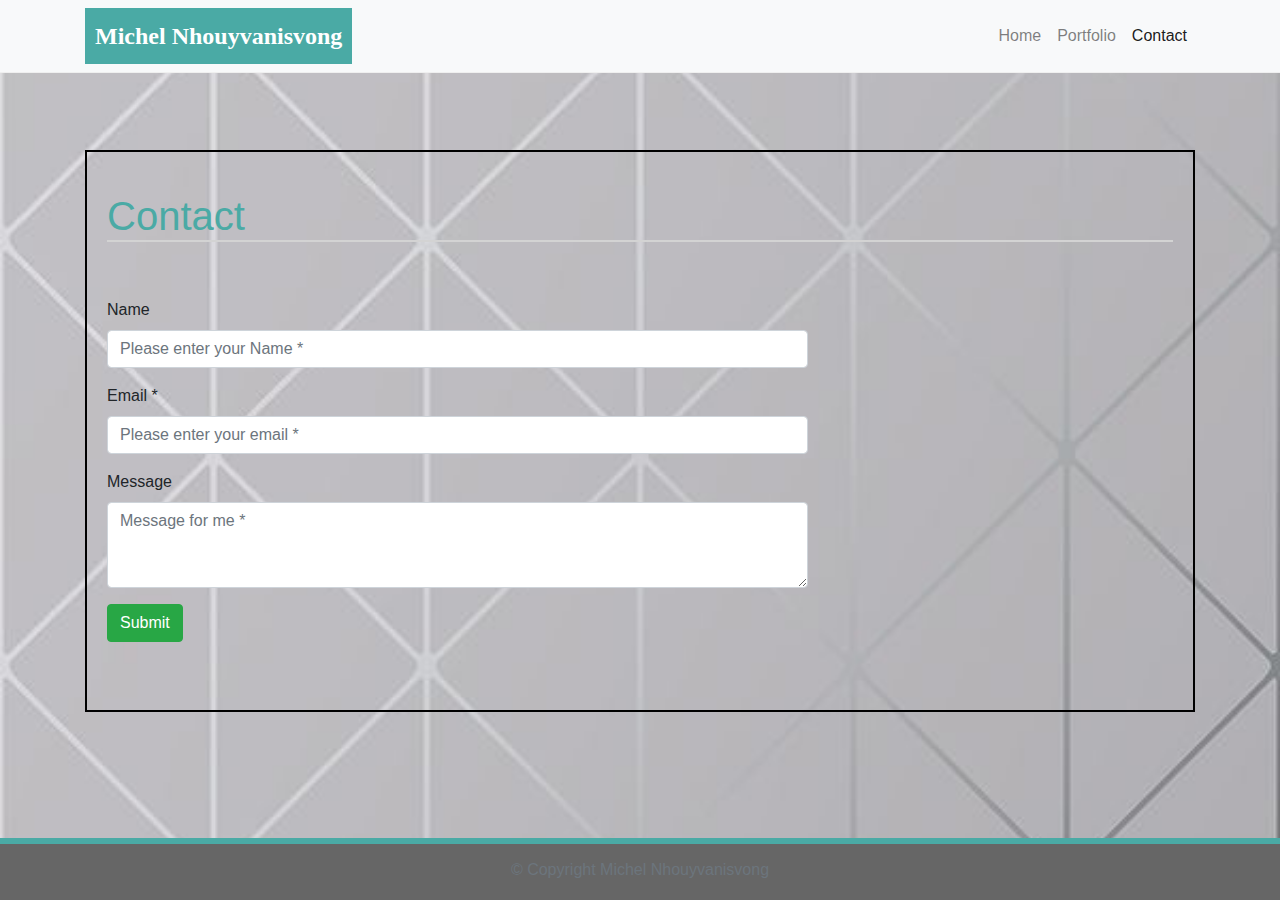
==== contact.html @ 48389a0c "initial commit" ====
<!DOCTYPE html>
<html>
  <head>
    <meta charset="UTF-8" />
    <meta name="viewport" content="width=device-width, initial-scale=1.0" />
    <meta http-equiv="X-UA-Compatible" content="ie=edge" />
    <title>Contact | Michel Nhouyvanisvong</title>
    <link rel="stylesheet" href="https://cdn.jsdelivr.net/npm/bootstrap@4.5.3/dist/css/bootstrap.min.css">
    <link rel="stylesheet" href="assets/css/styles.css">
  </head>
  <body id="bg-image" style="background-image: url('assets/grey-geometric.jpeg');">

    <nav class="navbar fixed-top navbar-expand-lg navbar-light bg-light">

      <div class="container">

        <a class="navbar-brand logo" href="index.html">Michel Nhouyvanisvong</a>

        <button class="navbar-toggler" type="button" data-toggle="collapse" data-target="#navbar" aria-controls="navbar" aria-expanded="false" aria-label="Toggle navigation">
          <span class="navbar-toggler-icon"></span>
        </button>

        <div class="collapse navbar-collapse" id="navbar">
          <div class="navbar-nav ml-auto mt-2 mt-lg-0">
            <a class="nav-link" href="index.html">Home</a>
            <a class="nav-link" href="portfolio.html">Portfolio</a>
            <a class="nav-link active" href="contact.html">Contact <span class="sr-only">(current)</span></a>
          </div>
        </div>

      </div>

    </nav>

    <main class="container">

      <section>
        <div class="header">
          <h1>Contact</h1>
        </div>  

        <div class="container2">

          <div class="row">

              <div class="col-xl-8 offset-x1-2 py-5">

                  <form id="contact-form" method="post" action="contact.php" role="form">

                    <div class="messages"></div>
                
                    <div class="controls">
                
                        <div class="row">
                            <div class="col-md-12">
                                <div class="form-group">
                                    <label for="form_name">Name</label>
                                    <input id="form_name" type="text" name="name" class="form-control" placeholder="Please enter your Name *" required="required" data-error="Name is required.">
                                    <div class="help-block with-errors"></div>
                                </div>
                            </div>
                        </div>
                        <div class="row">
                            <div class="col-md-12">
                                <div class="form-group">
                                    <label for="form_email">Email *</label>
                                    <input id="form_email" type="email" name="email" class="form-control" placeholder="Please enter your email *" required="required" data-error="Valid email is required.">
                                    <div class="help-block with-errors"></div>
                                </div>
                            </div>
                        </div>
                        <div class="row">
                            <div class="col-md-12">
                                <div class="form-group">
                                    <label for="form_message">Message</label>
                                    <textarea id="form_message" name="message" class="form-control" placeholder="Message for me *" rows="3" required="required" data-error="Please, leave us a message."></textarea>
                                    <div class="help-block with-errors"></div>
                                </div>
                            </div>
                            <div class="col-md-12">
                                <input type="submit" class="btn btn-success btn-send" value="Submit">
                            </div> 
                        </div>
                    </div>
                
                </form>                  

              </div>

          </div>

        </div>
      </section>

    </main>
    
    <footer class="footer fixed-bottom">
      <p class="text-muted text-muted-footer text-center">&copy; Copyright Michel Nhouyvanisvong</p>
    </footer>

    <!-- jQuery CDN -->
    <script type="text/javascript" src="https://code.jquery.com/jquery-3.5.1.slim.min.js"></script>
    <!-- Bootstrap CDN -->
    <script type="text/javascript" src="https://cdn.jsdelivr.net/npm/bootstrap@4.5.3/dist/js/bootstrap.min.js"></script>
  </body>
</html>
---- assets/css/styles.css ----
body {
  font-family: Arial, "Helvetica Neue", Helvetica, sans-serif;
}

html {
  position: relative;
  min-height: 100%
}

.navbar {
  border-bottom: 1px solid #efefef;
}

.logo {
  font-family: Georgia, 'Times New Roman', Times, serif;
  font-size: 24px;
  font-weight: bold;
  background-color: #4aaaa5;
  padding: 10px;
  color: #fff !important;
}

main {
  margin: 80px 0;
}

/* ------------------------- */
/* other styles will be here */
/* ------------------------- */

#bg-image {
  height: 100%;
  width: 100%;
  position: absolute;
  background-image: url('../grey-geometric.jpeg');
  background-position: center center;
  background-repeat: repeat;
  background-size: cover;
  opacity: 2;
}

h1 {
  font-size: 40px;
  font-family: 'Lucida Sans', 'Lucida Sans Regular', 'Lucida Grande', 'Lucida Sans Unicode', Geneva, Verdana, sans-serif;
  color: #4aaaa5;
  border-bottom: 2px solid #d3d3d3;
}

.spacing {
  margin: 20px;
}
.header {
  margin-top: 20px;
}

.image-wrapper img {
  width: 200px;
  height: 180px;
  float: left; 
  margin: 3px 12px 3px 0px; 
  border: 1px solid black;
  border-radius: 5px;
}

img {
  margin: 10px;
}

.col-md-6 img {
  border: 1px solid black;
}

/* .container {
  float: left;
  overflow: auto;
  width: 80%
} */

.textwrap {
  overflow: visible;
  text-align: justify;
} 

section {
  border: 2px solid black;
  margin-top: 150px;
  width: 100%;
  padding: 20px;
}

.footer {
  height: 62px;
  border-top: 6px solid #4aaaa5;
  margin-top: 3px;
  background-color: #666;
  padding-top: 14px;
  color: #fff;
}

/* @media screen and (max-width: 400px) {
  .container {
    width: 25%;
    float: left;
    overflow: auto;
  }
  
  section {
    width: 390px;
  }
}
@media screen and (max-width: 768px) {
  .container  {
    width: 50%;
    float: left;
    overflow: auto;
  }

  section {
    border: 2px solid black;
    margin-top: 150px;
    width: 750px;
    padding: 20px;
  }
}

@media screen and (max-width: 992px) {
  .container {
    float: left;
    overflow: auto;
    width: 95%
  }
}
 */
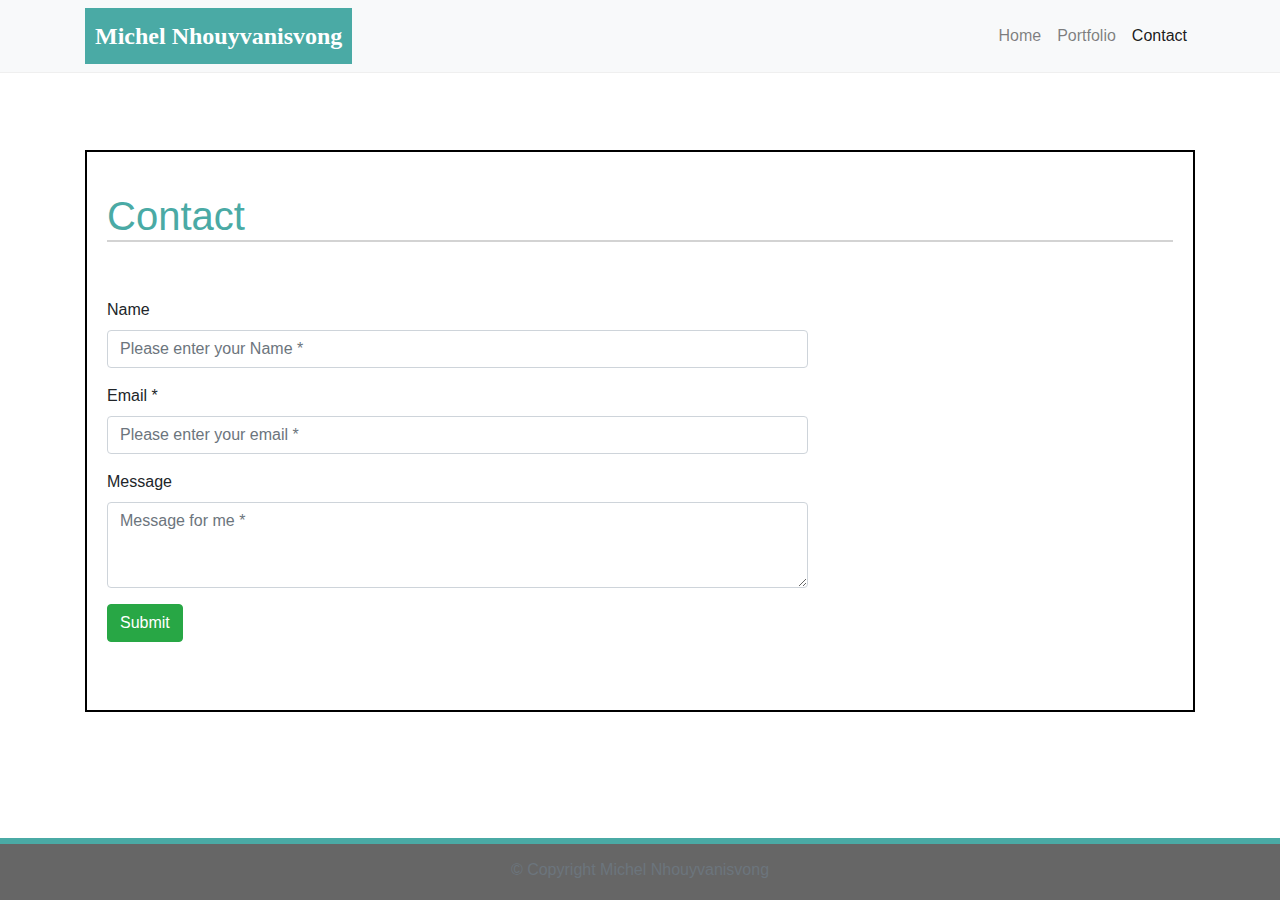
==== commit 9b43fef3: "updating readme" ====
--- a/contact.html
+++ b/contact.html
@@ -8,7 +8,7 @@
     <link rel="stylesheet" href="https://cdn.jsdelivr.net/npm/bootstrap@4.5.3/dist/css/bootstrap.min.css">
     <link rel="stylesheet" href="assets/css/styles.css">
   </head>
-  <body id="bg-image" style="background-image: url('assets/grey-geometric.jpeg');">
+  <body id="bg-image" style="background-image: url('assets/images/grey-geometric.jpeg');">
 
     <nav class="navbar fixed-top navbar-expand-lg navbar-light bg-light">
 
@@ -38,19 +38,12 @@
         <div class="header">
           <h1>Contact</h1>
         </div>  
-
         <div class="container2">
-
           <div class="row">
-
               <div class="col-xl-8 offset-x1-2 py-5">
-
                   <form id="contact-form" method="post" action="contact.php" role="form">
-
                     <div class="messages"></div>
-                
                     <div class="controls">
-                
                         <div class="row">
                             <div class="col-md-12">
                                 <div class="form-group">
@@ -82,13 +75,9 @@
                             </div> 
                         </div>
                     </div>
-                
-                </form>                  
-
+                </form>                 
               </div>
-
           </div>
-
         </div>
       </section>
 
--- a/assets/css/styles.css
+++ b/assets/css/styles.css
@@ -4,7 +4,7 @@
 
 html {
   position: relative;
-  min-height: 100%
+  /* min-height: 100% */
 }
 
 .navbar {
@@ -46,6 +46,11 @@
   border-bottom: 2px solid #d3d3d3;
 }
 
+.pages {
+  padding-left: 480px;
+  display: block;
+}
+
 .spacing {
   margin: 20px;
 }
@@ -66,7 +71,80 @@
   margin: 10px;
 }
 
-.col-md-6 img {
+.myMain {  
+  margin-top: 10px;
+  height: 89vh;
+  overflow: scroll;
+}
+
+.myHW {
+  border: 2px solid aquamarine;
+  border-radius: 5px;
+  position: relative;
+}
+
+.HW {
+  width: 350px;
+  height: 350px;
+  object-fit: contain;
+  float: left;
+  display: block;
+}
+
+.icon {
+  width: 50px;
+  height: 30px;
+  object-fit: contain;
+  float: left;
+  display: inline;
+  position: absolute;
+  bottom: 0;
+}
+
+.icon1 {
+  right: 60px;
+}
+
+.icon2 {
+  right: 0;
+}
+
+.icon3 {
+  left:0;
+  height: 20px;
+  width: 75px;
+}
+
+.icon4 {
+  left: 80px;
+  height: 20px;
+  width: 75px;
+}
+
+.icon5 {
+  left: 160px;
+  height: 20px;
+  width: 75px;
+}
+
+.icon6 {
+  left: 240px;
+  height: 20px;
+  width: 75px;
+}
+
+.icon7 {
+  left: 320px;
+  height: 20px;
+  width: 75px;
+}
+
+.desc {
+  height: 25%;
+  padding-top: 60px;
+}
+
+.col-md-6 {
   border: 1px solid black;
 }
 
@@ -96,38 +174,3 @@
   padding-top: 14px;
   color: #fff;
 }
-
-/* @media screen and (max-width: 400px) {
-  .container {
-    width: 25%;
-    float: left;
-    overflow: auto;
-  }
-  
-  section {
-    width: 390px;
-  }
-}
-@media screen and (max-width: 768px) {
-  .container  {
-    width: 50%;
-    float: left;
-    overflow: auto;
-  }
-
-  section {
-    border: 2px solid black;
-    margin-top: 150px;
-    width: 750px;
-    padding: 20px;
-  }
-}
-
-@media screen and (max-width: 992px) {
-  .container {
-    float: left;
-    overflow: auto;
-    width: 95%
-  }
-}
- */